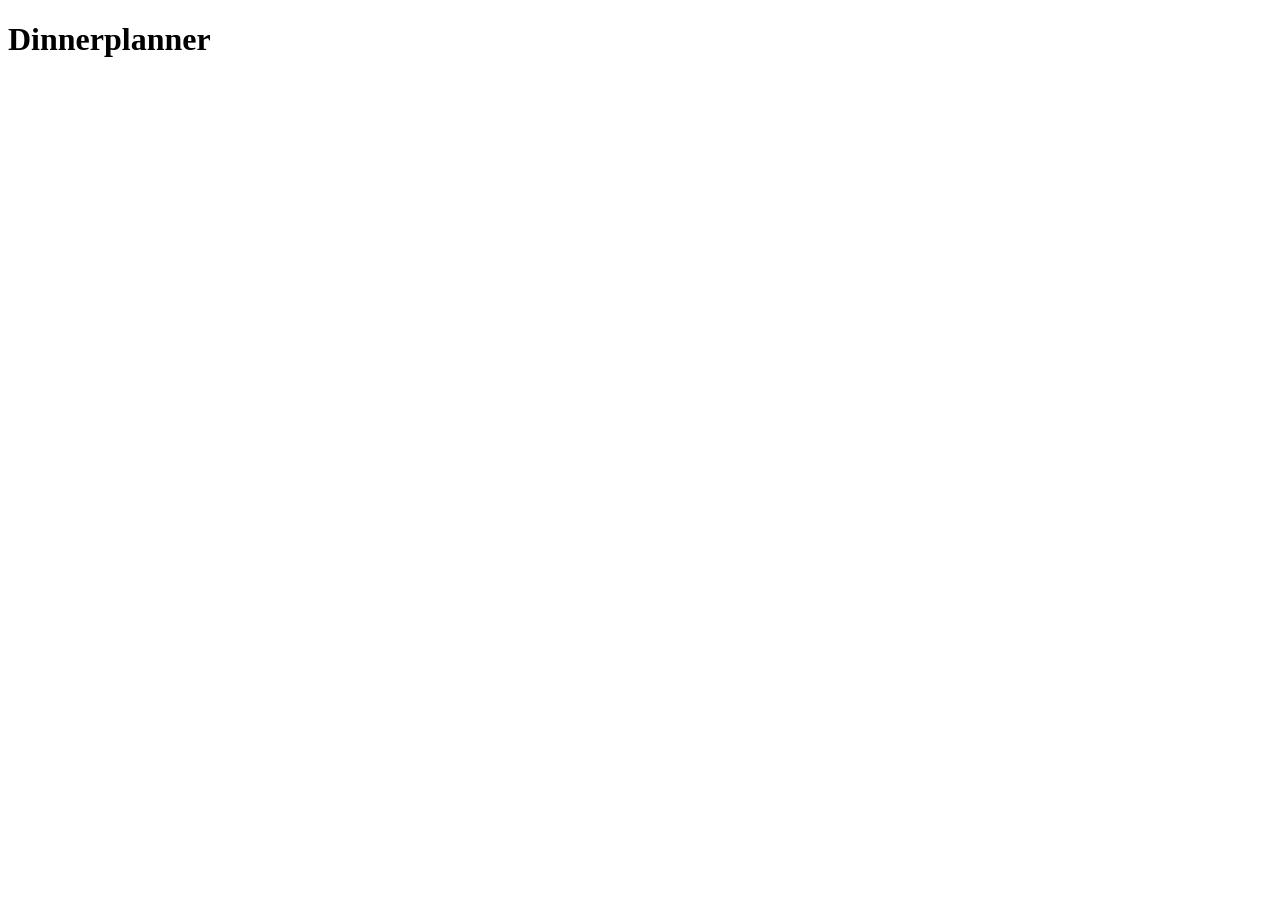
==== app/index.html @ 2c4de301 "layout" ====
<!DOCTYPE html>
<!-- Notice the ng-app Angular directive. This tells Angular where the application starts and also
which module to associate the app with. In app.js we create the "dinnerPlanner" module. -->
<html lang="en" ng-app="dinnerPlanner">
  <head>
    <meta charset="utf-8">
    <meta http-equiv="X-UA-Compatible" content="IE=edge">
    <meta name="viewport" content="width=device-width, initial-scale=1">
    <title>Dinner planner</title>

    <!-- Bootstrap CSS -->
    <link rel="stylesheet" href="bower_components/bootstrap/dist/css/bootstrap.min.css">
    <!-- jQuery -->
    <script src="bower_components/jquery/dist/jquery.js"></script>
    <!-- Bootstrap JavaScript, needed if you want for instance tabs, models, popovers etc. -->
    <script src="bower_components/bootstrap/dist/js/bootstrap.min.js"></script>
    <!-- Angular JavaScript including routing and resource modules  -->
    <script src="bower_components/angular/angular.js"></script>
    <script src="bower_components/angular-route/angular-route.js"></script>
    <script src="bower_components/angular-resource/angular-resource.js"></script>
    
    <!-- The application JavaScript code -->
    <script src="js/app.js"></script>
    <script src="js/dinnerService.js"></script>
    <script src="js/searchCtrl.js"></script>
    <script src="js/dinnerCtrl.js"></script>
    <script src="js/dishCtrl.js"></script>

  </head>
  <body>
    <!-- Here in index.html you should put only the layout that is shared among all the screens (e.g. header
    ,footer, etc.). The rest of the view specific layout will go into the html partials (check partials folder) -->

    <!-- ng-view Angular directive is where the partials will be loaded. app.js configures the $routingProvider
    where you specify which partial should be loaded when. -->
    <div><h1>Dinnerplanner</h1></div>
    <div ng-view></div>

  </body>
</html>
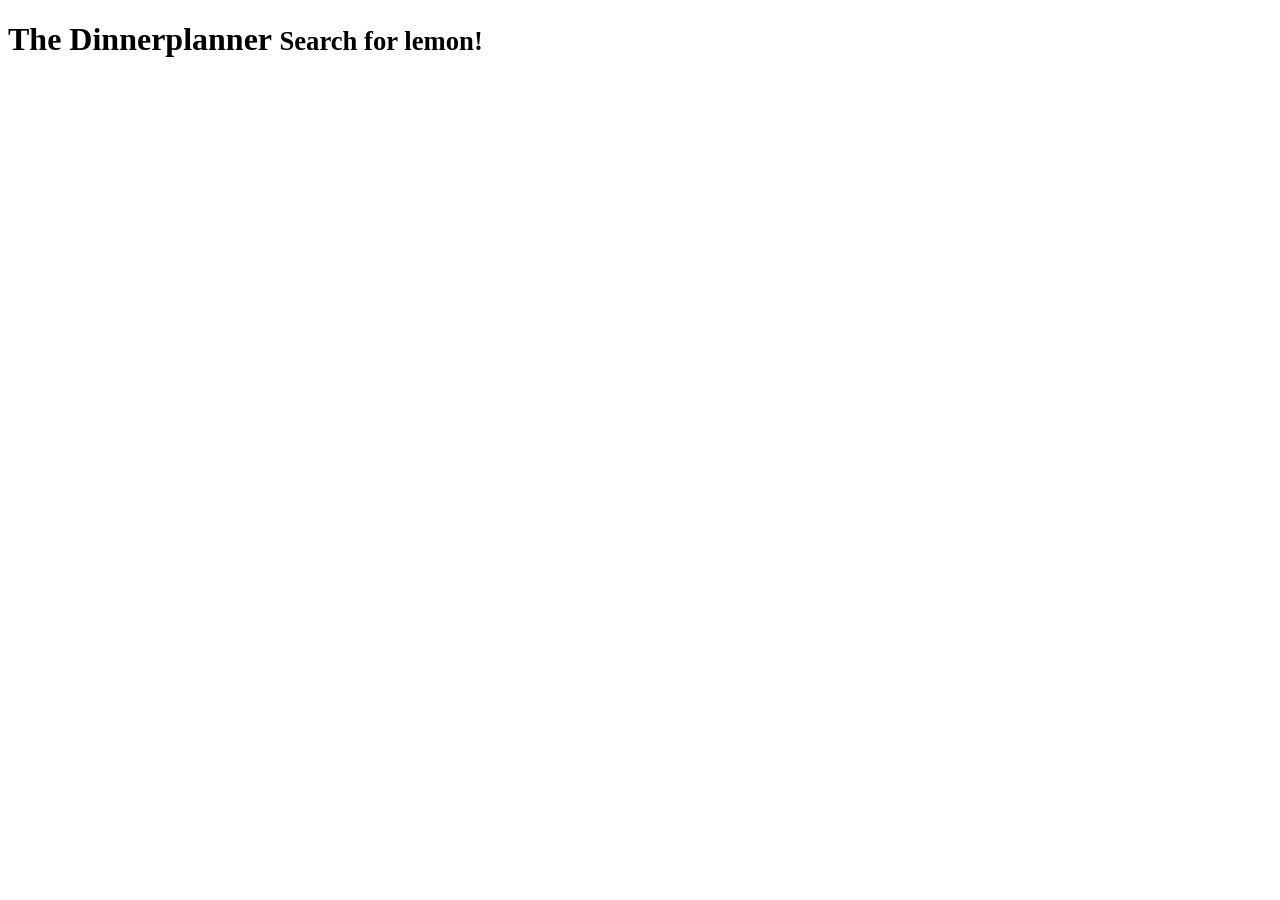
==== commit bc37d234: "more" ====
--- a/app/index.html
+++ b/app/index.html
@@ -33,7 +33,7 @@
 
     <!-- ng-view Angular directive is where the partials will be loaded. app.js configures the $routingProvider
     where you specify which partial should be loaded when. -->
-    <div><h1>Dinnerplanner</h1></div>
+    <div class="col-md-12"><h1>The Dinnerplanner <small>Search for lemon!</small></h1></div>
     <div ng-view></div>
 
   </body>
